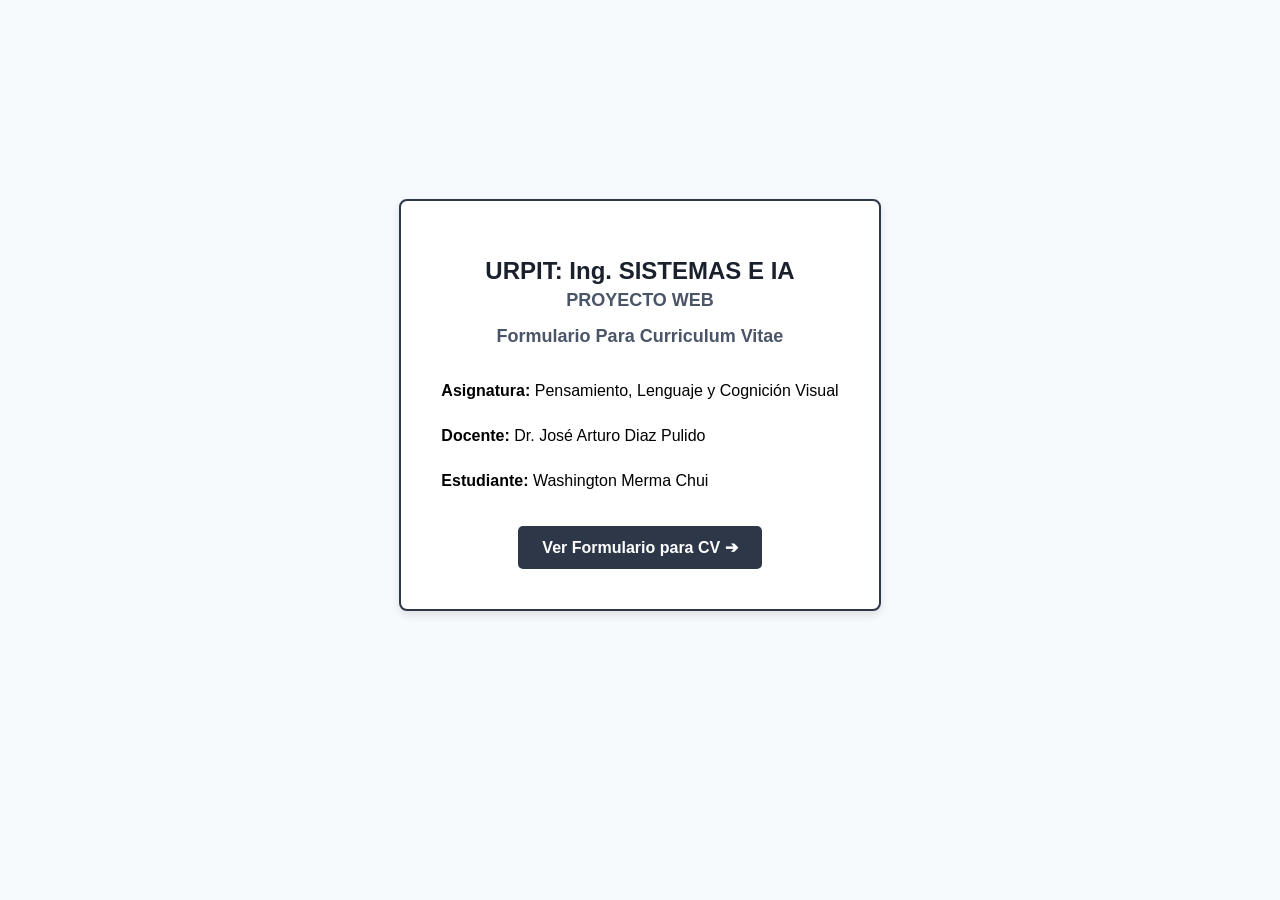
==== index.html @ 1279a893 "Add files via upload" ====
<!DOCTYPE html>
<html lang="es">
<head>
    <meta charset="UTF-8">
    <meta name="viewport" content="width=device-width, initial-scale=1.0">
    <title>Carátula de Presentación</title>
    <link rel="stylesheet" href="css/estilos.css">
</head>
<body class="caratula-body">

    <main class="caratula-card">
        <header>
            <h1>URPIT: Ing. SISTEMAS E IA</h1>
            <h2>PROYECTO WEB</h2>
            <h3>Formulario Para Curriculum Vitae</h3>
        </header>

        <section class="info-group">
            <p><strong>Asignatura:</strong> Pensamiento, Lenguaje y Cognición Visual</p>
            <p><strong>Docente:</strong> Dr. José Arturo Diaz Pulido</p>
            <p><strong>Estudiante:</strong> Washington Merma Chui</p>
        </section>

        <footer>
            <a href="curriculum.html" class="btn-link">Ver Formulario para CV ➔</a>
        </footer>
    </main>

</body>
</html>
---- css/estilos.css ----
/* ==========================================
   1. RESET Y CONFIGURACIÓN GENERAL
   ================================---------- */
body {
    font-family: Arial, sans-serif, "Times New Roman";
    background-color: #f4f4f4;
    margin: 0;
    padding: 0;
    color: #000;
}

/* ==========================================
   2. MAQUETACIÓN GLOBAL (TABLAS E IFRAMES)
   ================================---------- */
.main-layout, 
.layout-table {
    width: 100%;
    height: 100vh;
    border-collapse: collapse;
    border: none;
    margin: 0;
    padding: 0;
}

/* Sidebar / Menú Lateral */
.sidebar, 
.menu-column {
    width: 240px;
    background-color: #2d3748;
    vertical-align: top;
    padding: 20px;
    box-sizing: border-box;
}

.sidebar-header h2, 
.menu-title {
    color: #ffffff;
    font-size: 1.2rem;
    text-align: center;
    margin: 0 0 10px 0;
    letter-spacing: 0.5px;
}

.sidebar-header hr, 
.divider {
    border: 0;
    height: 1px;
    background-color: #4a5568;
    margin-bottom: 20px;
}

/* Menú de Opciones y Listas */
.nav-menu ul, 
.menu-list {
    list-style: none;
    padding: 0;
    margin: 0;
}

.nav-menu li, 
.menu-list li {
    margin-bottom: 12px;
}

.nav-menu a, 
.menu-list a {
    color: #ffffff;
    text-decoration: none;
    font-size: 16px;
    display: block;
    padding: 10px 14px;
    border-radius: 4px;
    transition: background-color 0.3s ease;
}

.nav-menu a:hover, 
.menu-list a:hover {
    background-color: #4a5568;
}

/* Área de Contenido e Iframes */
.content-area, 
.content-column {
    vertical-align: top;
    background-color: #ffffff;
    padding: 0;
    margin: 0;
}

.main-iframe, 
.content-frame {
    width: 100%;
    height: 100vh;
    border: none;
}

/* ==========================================
   3. ESTILOS DE LA CARÁTULA
   ================================---------- */
.caratula-body {
    display: flex;
    justify-content: center;
    align-items: center;
    min-height: 90vh;
    background-color: #f7fafc;
    margin: 0;
}

.caratula-card {
    background: white;
    border: 2px solid #2d3748;
    padding: 40px;
    border-radius: 8px;
    text-align: center;
    max-width: 500px;
    box-shadow: 0 4px 10px rgba(0, 0, 0, 0.1);
}

.caratula-card h1 {
    color: #1a202c;
    font-size: 24px;
    margin-bottom: 5px;
}

.caratula-card h2, 
.caratula-card h3 {
    color: #4a5568;
    font-size: 18px;
    margin-top: 0;
}

.info-group {
    margin: 30px 0;
    text-align: left;
    line-height: 1.8;
}

.btn-container {
    margin-top: 20px;
}

.btn-link {
    display: inline-block;
    background-color: #2d3748;
    color: white;
    padding: 12px 24px;
    text-decoration: none;
    border-radius: 5px;
    font-weight: bold;
    transition: background-color 0.2s ease;
}

.btn-link:hover {
    background-color: #1a202c;
}

/* ==========================================
   4. FORMULARIO CURRICULUM VITAE
   ================================---------- */
.cv-form {
    max-width: 800px;
    margin: 20px auto;
    background: #ffffff;
    border: 2px solid #333;
    padding: 30px;
    box-shadow: 0 0 10px rgba(0, 0, 0, 0.1);
}

/* Barra Superior (Navegación / Volver) */
.top-nav-bar {
    margin-bottom: 20px;
    border-bottom: 1px solid #ddd;
    padding-bottom: 15px;
}

/* Cabecera del CV (Título y Foto) */
.cv-header {
    display: flex;
    border: 1px solid #333;
    margin-bottom: 25px;
}

.cv-title-box {
    flex: 1;
    display: flex;
    align-items: center;
    justify-content: center;
    border-right: 1px solid #333;
    padding: 15px;
}

.cv-title-box h1 {
    font-size: 22px;
    letter-spacing: 1px;
    margin: 0;
    text-align: center;
}

/* Caja Interactiva de Fotografía */
.cv-photo-box {
    width: 130px;
    height: 130px;
    display: flex;
    align-items: center;
    justify-content: center;
    background-color: #fafafa;
    position: relative;
    overflow: hidden;
}

.photo-label {
    width: 100%;
    height: 100%;
    display: flex;
    align-items: center;
    justify-content: center;
    cursor: pointer;
    text-align: center;
    font-size: 13px;
    font-weight: bold;
    color: #444;
    transition: background-color 0.2s ease;
}

.photo-label:hover {
    background-color: #eee;
}

.photo-label input[type="file"] {
    display: none; 
}

/* Secciones del CV */
.cv-section {
    margin-bottom: 20px;
}

.cv-section h2 {
    font-size: 16px;
    margin-bottom: 5px;
    letter-spacing: 0.5px;
}

.cv-section hr {
    border: none;
    border-top: 1px solid #333;
    margin-bottom: 15px;
}

/* Grilla de Campos de Formulario */
.form-grid {
    display: flex;
    flex-wrap: wrap;
    gap: 12px 20px;
}

.form-group {
    flex: 1 1 45%;
    display: flex;
    align-items: baseline;
    gap: 8px;
}

.form-group.full-width {
    flex: 1 1 100%;
}

.form-group label {
    font-size: 14px;
    white-space: nowrap;
}

.form-group input:not([type="checkbox"]), 
.form-group textarea {
    flex: 1;
    border: none;
    border-bottom: 1px dotted #666;
    background: transparent;
    padding: 3px 5px;
    font-size: 14px;
    outline: none;
}

.form-group input:focus, 
.form-group textarea:focus {
    border-bottom: 1px solid #000;
}

/* Grupo de Checkboxes (Idiomas) */
.checkbox-group {
    display: flex;
    flex-wrap: wrap;
    gap: 15px 20px;
    flex: 1;
    padding-top: 4px;
}

.checkbox-group label {
    font-size: 14px;
    display: flex;
    align-items: center;
    gap: 5px;
    cursor: pointer;
    white-space: nowrap;
}

.checkbox-group input[type="checkbox"] {
    cursor: pointer;
    width: 16px;
    height: 16px;
    margin: 0;
    accent-color: #2d3748;
}

/* ==========================================
   5. PIE DE PÁGINA Y BOTONES DE ACCIÓN
   ================================---------- */
.cv-footer {
    margin-top: 30px;
    font-size: 13px;
}

.cv-footer p {
    margin-bottom: 15px;
}

.signature-line {
    display: flex;
    align-items: baseline;
    gap: 10px;
    width: 50%;
}

.signature-line input {
    flex: 1;
    border: none;
    border-bottom: 1px dotted #666;
    outline: none;
    padding: 3px;
}

.form-actions {
    margin-top: 25px;
    display: flex;
    justify-content: space-between;
    align-items: center;
}

/* Estilos para Botones de Acción (Volver / Enviar) */
.btn-volver,
.btn-enviar {
    display: inline-block;
    border: none;
    padding: 10px 20px;
    font-size: 14px;
    border-radius: 4px;
    cursor: pointer;
    text-decoration: none;
    transition: background-color 0.2s ease;
}

.btn-volver {
    background-color: #4a5568;
    color: white;
}

.btn-volver:hover {
    background-color: #2d3748;
}

.btn-enviar {
    background-color: #2d3748;
    color: white;
}

.btn-enviar:hover {
    background-color: #1a202c;
}
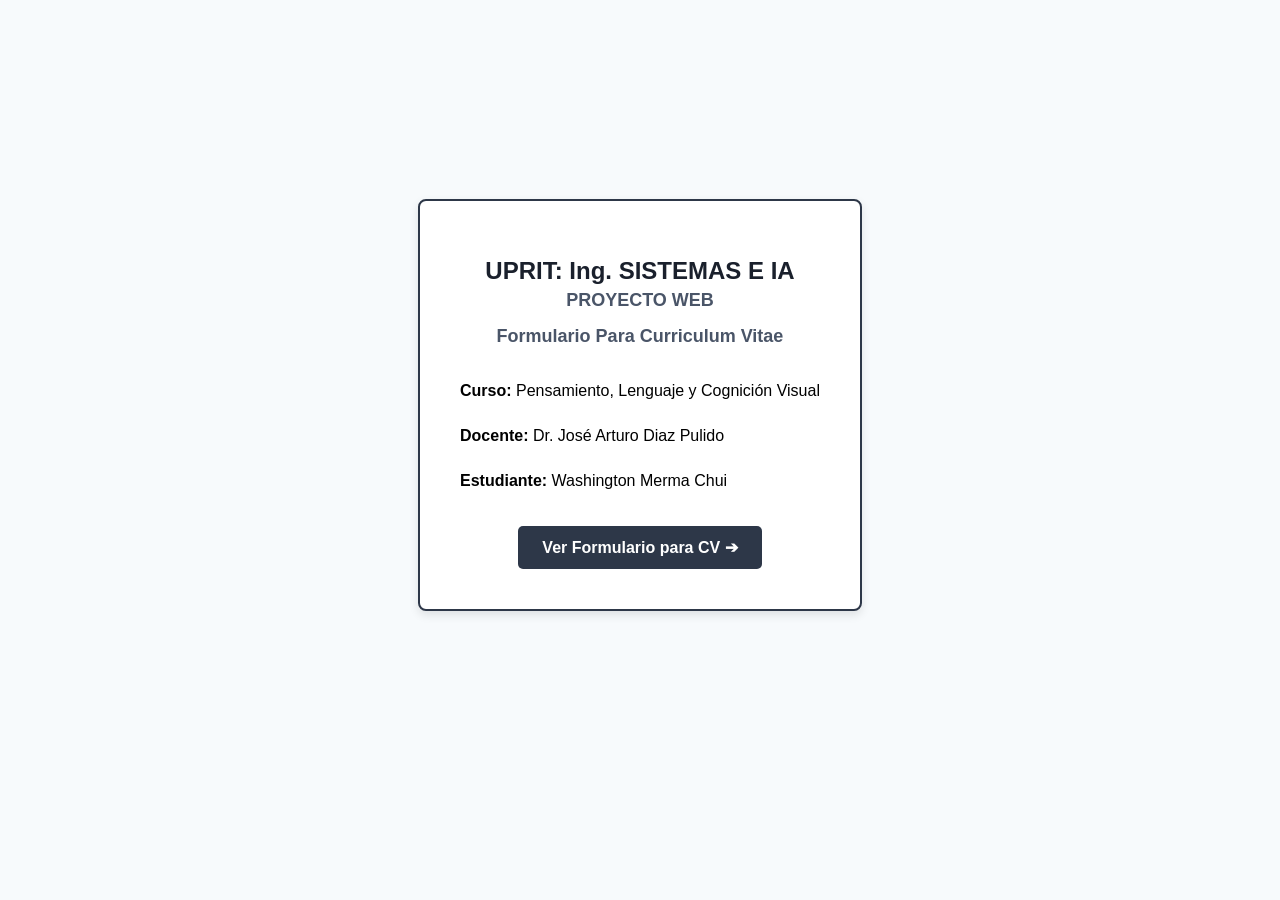
==== commit 5d55f2cc: "Update index.html" ====
--- a/index.html
+++ b/index.html
@@ -10,21 +10,21 @@
 
     <main class="caratula-card">
         <header>
-            <h1>URPIT: Ing. SISTEMAS E IA</h1>
+            <h1>UPRIT: Ing. SISTEMAS E IA</h1>
             <h2>PROYECTO WEB</h2>
             <h3>Formulario Para Curriculum Vitae</h3>
         </header>
 
         <section class="info-group">
-            <p><strong>Asignatura:</strong> Pensamiento, Lenguaje y Cognición Visual</p>
+            <p><strong>Curso:</strong> Pensamiento, Lenguaje y Cognición Visual</p>
             <p><strong>Docente:</strong> Dr. José Arturo Diaz Pulido</p>
             <p><strong>Estudiante:</strong> Washington Merma Chui</p>
         </section>
 
         <footer>
-            <a href="curriculum.html" class="btn-link">Ver Formulario para CV ➔</a>
+            <a href="Curriculum.html" class="btn-link">Ver Formulario para CV ➔</a>
         </footer>
     </main>
 
 </body>
-</html>+</html>
